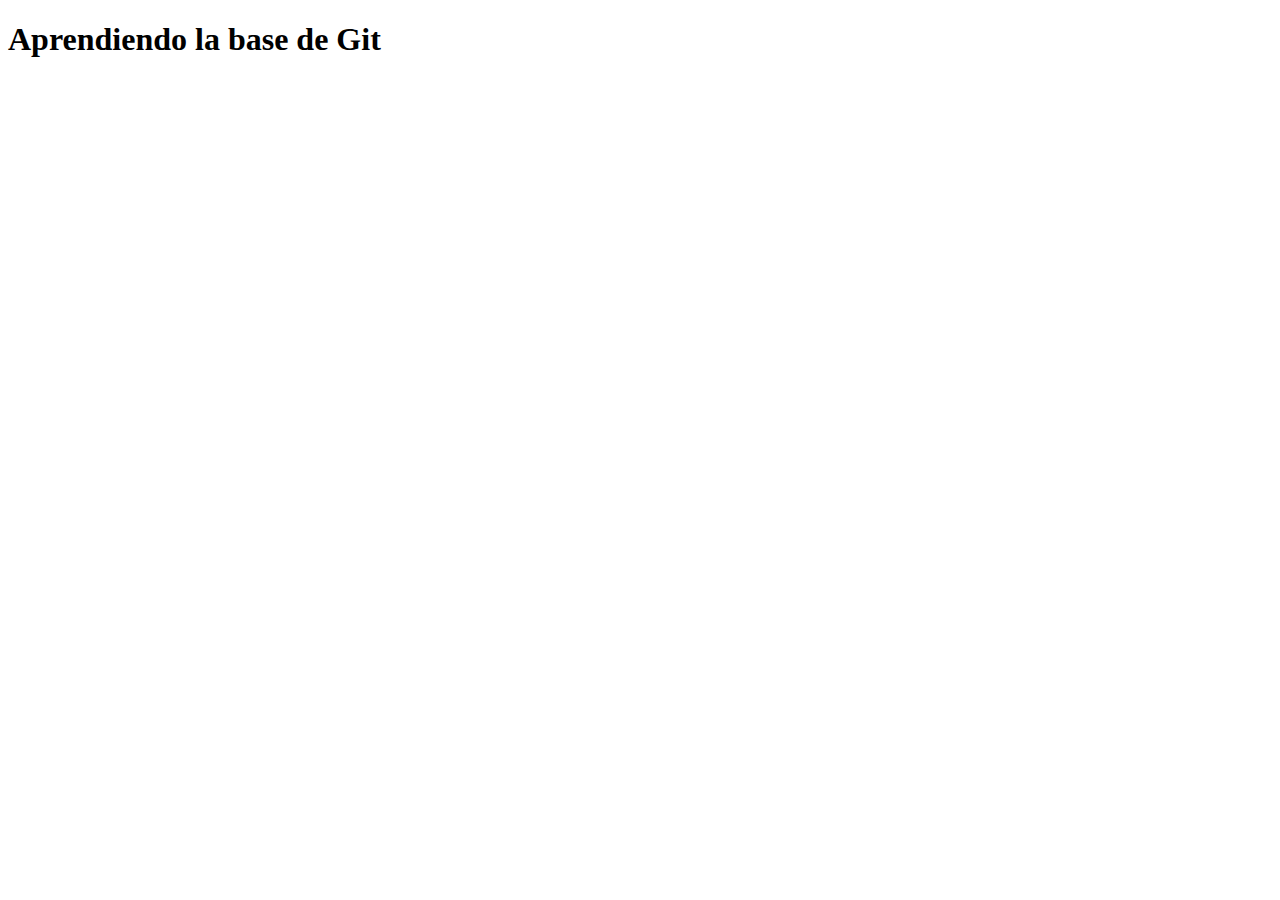
==== index9.html @ ecb17e72 "se le agrego un titulo" ====
<!DOCTYPE html>
<html lang="en">
<head>
  <meta charset="UTF-8"/>
  <meta name="viewport" content="width=device-width, initial-scale=1.0"/>
  <title>clase 09</title>
  <link rel="stylesheet" href="./estilo9/estilos.css">
</head>
<body>
  <main>
    <section>
      <h1>
        Aprendiendo la base de Git
      </h1>
    </section>
  </main>
</body>
</html>
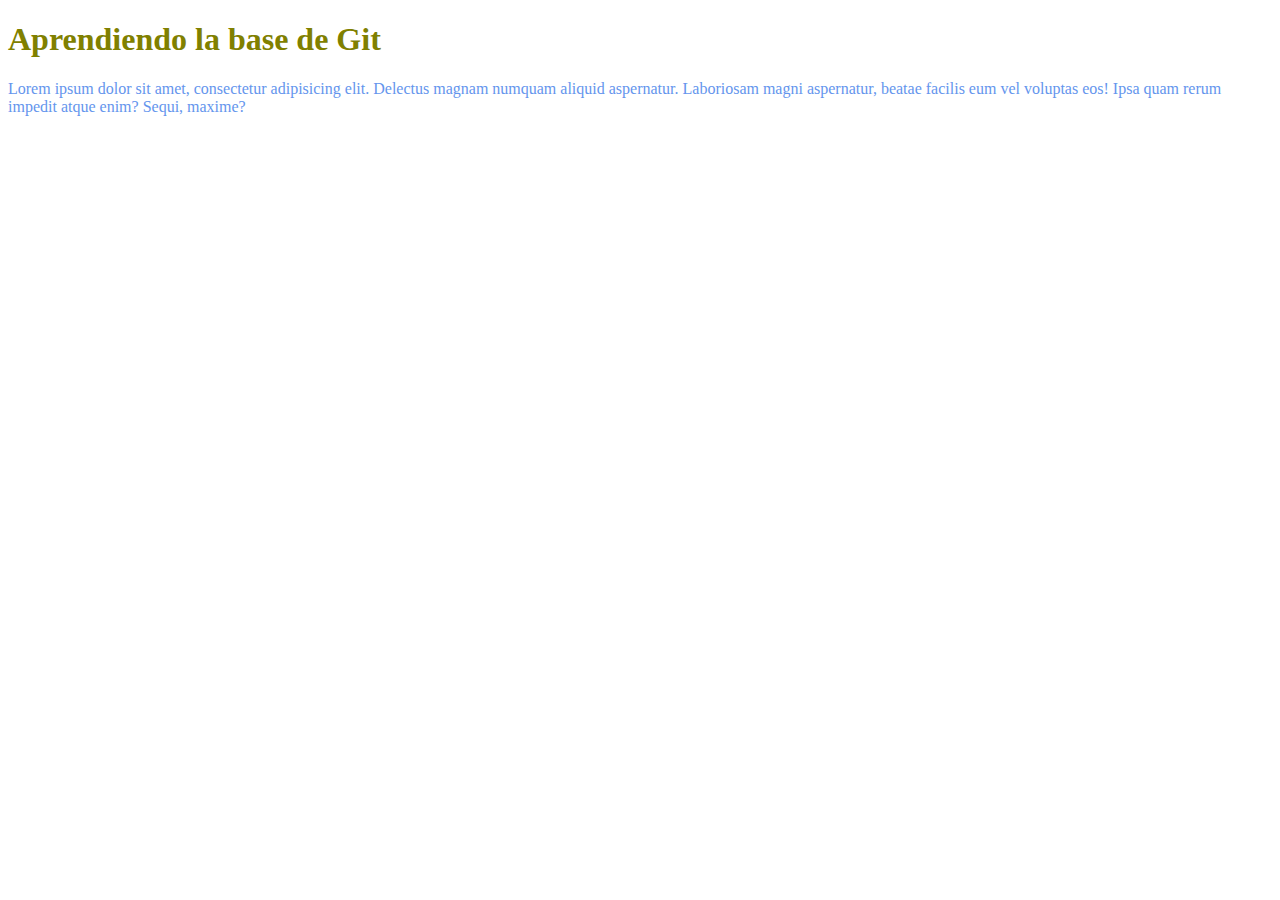
==== commit bfdf184f: "paca paca" ====
--- a/index9.html
+++ b/index9.html
@@ -12,6 +12,7 @@
       <h1>
         Aprendiendo la base de Git
       </h1>
+      <p>Lorem ipsum dolor sit amet, consectetur adipisicing elit. Delectus magnam numquam aliquid aspernatur. Laboriosam magni aspernatur, beatae facilis eum vel voluptas eos! Ipsa quam rerum impedit atque enim? Sequi, maxime?</p>
     </section>
   </main>
 </body>
--- a/estilo9/estilos.css
+++ b/estilo9/estilos.css
@@ -0,0 +1,7 @@
+h1{
+  color: olive;
+}
+
+p{
+  color: cornflowerblue;
+}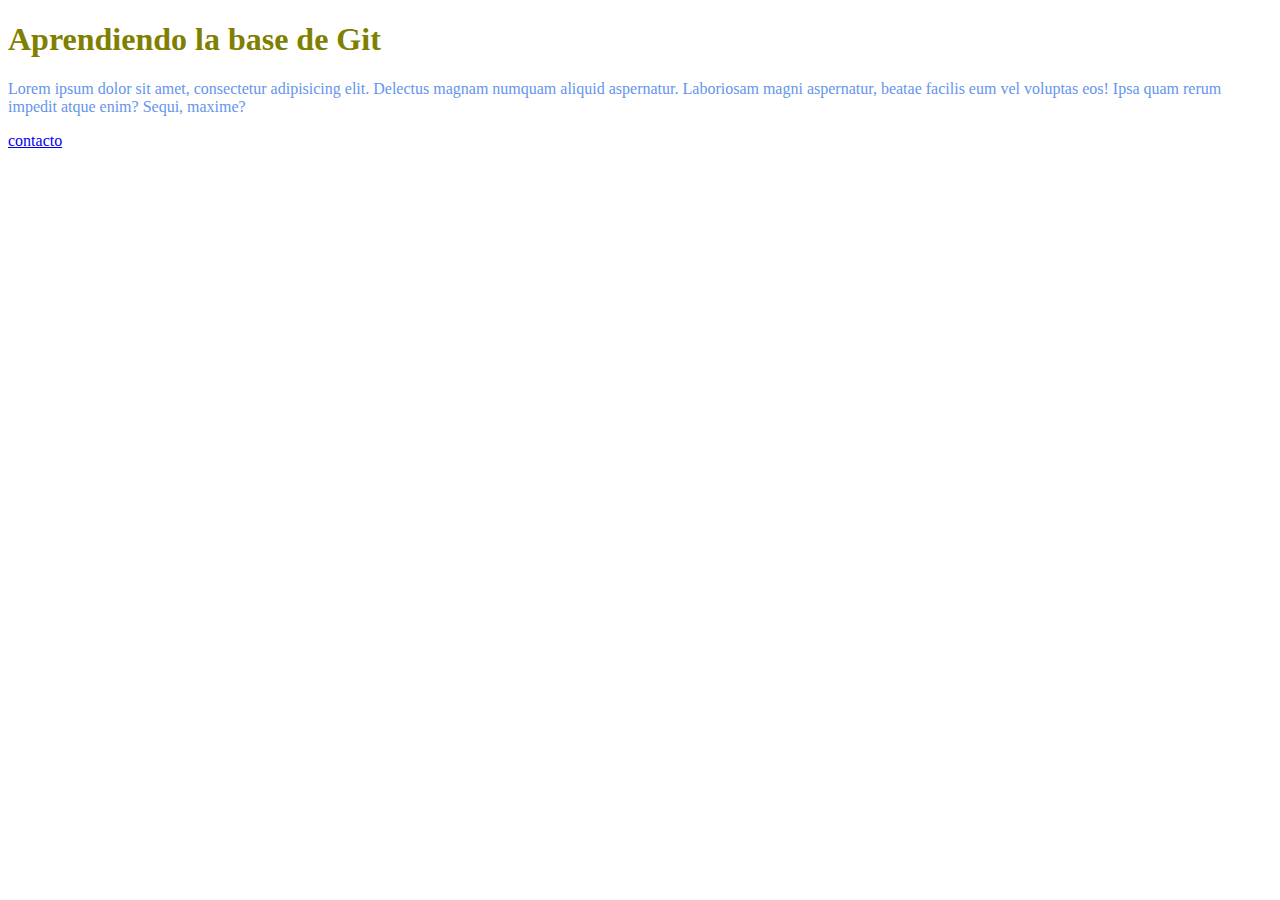
==== commit 956baaec: "esto esta buenisimo" ====
--- a/index9.html
+++ b/index9.html
@@ -13,6 +13,7 @@
         Aprendiendo la base de Git
       </h1>
       <p>Lorem ipsum dolor sit amet, consectetur adipisicing elit. Delectus magnam numquam aliquid aspernatur. Laboriosam magni aspernatur, beatae facilis eum vel voluptas eos! Ipsa quam rerum impedit atque enim? Sequi, maxime?</p>
+      <a href="./contacto.html">contacto</a>
     </section>
   </main>
 </body>
